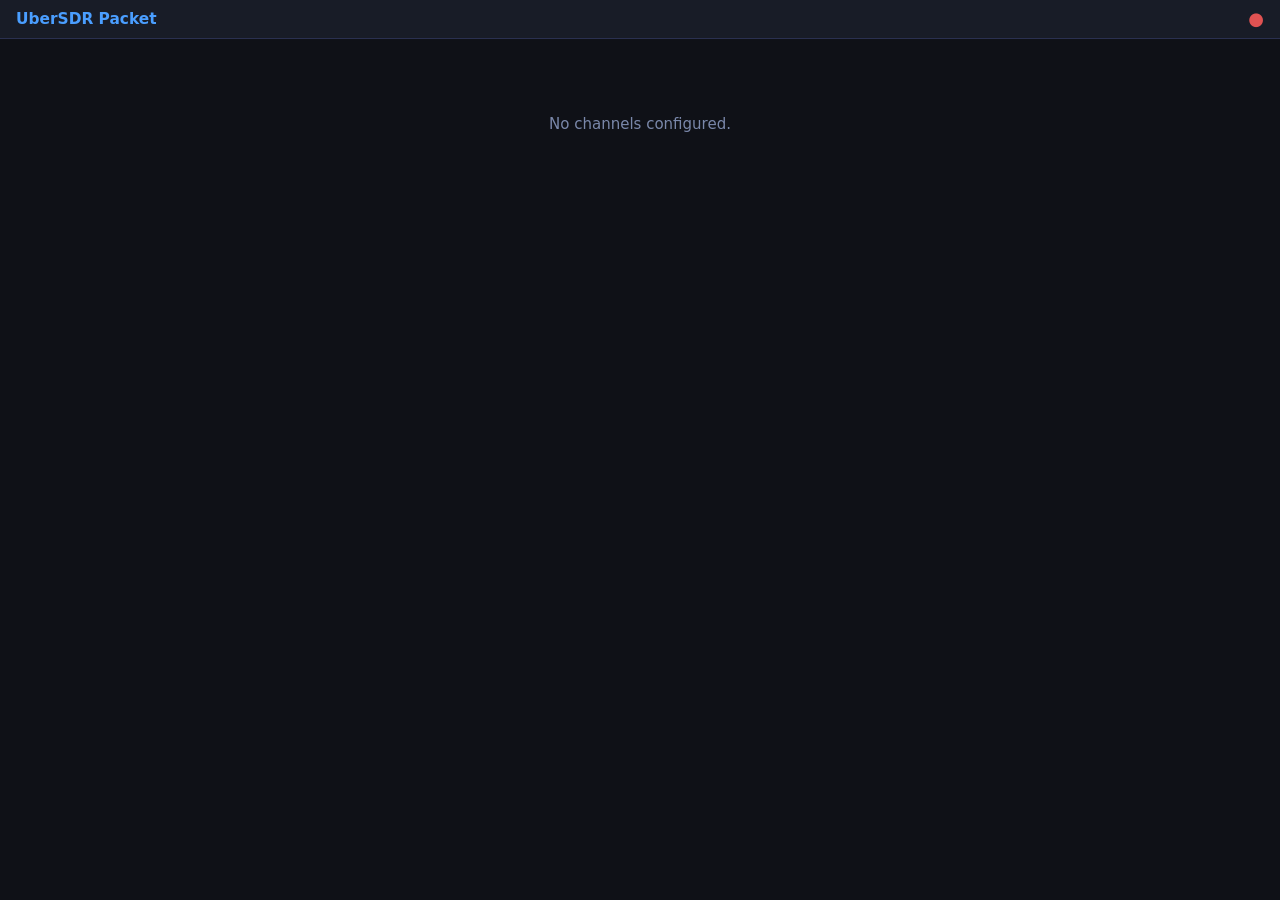
==== static/index.html @ 9ab99e44 "fix: show Login button in empty state when password is configured but not authenticated" ====
<!DOCTYPE html>
<html lang="en">
<head>
  <meta charset="UTF-8">
  <meta name="viewport" content="width=device-width, initial-scale=1.0">
  <title>UberSDR Packet</title>
  <link rel="stylesheet" href="style.css">
</head>
<body>
  <header>
    <div class="header-inner">
      <h1>UberSDR Packet</h1>
      <div class="header-actions">
        <span id="auth-bar"></span>
        <button id="btn-add-channel" class="btn btn-primary hidden">+ Add Channel</button>
        <span id="conn-status" class="conn-status conn-disconnected" title="SSE connection">●</span>
      </div>
    </div>
  </header>

  <!-- Add-channel panel -->
  <div id="add-channel-panel" class="add-panel hidden">
    <div class="add-panel-inner">
      <h2>Add Channel</h2>

      <!-- Frequency preset selector -->
      <div class="freq-preset-row">
        <label>Frequency preset
          <select id="add-freq-preset">
            <option value="">— Select a preset —</option>
            <optgroup label="UK Packet">
              <option value="7049450,usb">7.049.45 MHz USB (UK Packet)</option>
            </optgroup>
            <optgroup label="VHF/UHF Packet">
              <option value="144800000,usb">144.800 MHz USB (APRS EU)</option>
              <option value="144390000,usb">144.390 MHz USB (APRS NA)</option>
            </optgroup>
          </select>
        </label>
      </div>

      <div class="form-grid">
        <label>Frequency (Hz)
          <input type="number" id="add-freq" placeholder="7049450" min="1">
        </label>
        <label>Mode
          <select id="add-mode">
            <option value="usb">USB</option>
            <option value="lsb">LSB</option>
          </select>
        </label>
        <label>Name (optional)
          <input type="text" id="add-name" placeholder="20m Packet">
        </label>
        <label>Bandwidth Hz (0=default)
          <input type="number" id="add-bw" value="0" min="0">
        </label>
      </div>

      <h3>Modem Channels</h3>
      <div id="add-modem-channels" class="modem-channels-grid">
        <!-- rendered by JS -->
      </div>

      <div class="add-panel-actions">
        <button id="btn-add-cancel" class="btn btn-secondary">Cancel</button>
        <button id="btn-add-submit" class="btn btn-primary">Add</button>
      </div>
    </div>
  </div>

  <main id="channels-container">
    <div id="no-channels" class="empty-state">
      No channels configured.
    </div>
  </main>

  <!-- Login modal -->
  <div id="login-modal" class="modal hidden">
    <div class="modal-box">
      <h2>Login</h2>
      <label>Password
        <input type="password" id="login-password" autocomplete="current-password">
      </label>
      <div id="login-error" class="modal-error hidden">Incorrect password.</div>
      <div class="modal-actions">
        <button id="login-cancel" class="btn btn-secondary">Cancel</button>
        <button id="login-submit" class="btn btn-primary">Login</button>
      </div>
    </div>
  </div>

  <script src="ax25decode.js"></script>
  <script src="app.js"></script>
</body>
</html>
---- static/style.css ----
/* style.css — UberSDR Packet dark theme */

*, *::before, *::after { box-sizing: border-box; margin: 0; padding: 0; }

:root {
  --bg:        #0f1117;
  --bg2:       #181c27;
  --bg3:       #1e2333;
  --border:    #2a3050;
  --accent:    #4a9eff;
  --accent2:   #2d7dd2;
  --text:      #d0d8f0;
  --text-dim:  #7a88aa;
  --green:     #3ecf6e;
  --red:       #e05252;
  --yellow:    #e0b84a;
  --orange:    #e07a30;
  --radius:    6px;
  --font:      'Segoe UI', system-ui, sans-serif;
  --mono:      'Cascadia Code', 'Fira Code', 'Consolas', monospace;
}

html, body {
  background: var(--bg);
  color: var(--text);
  font-family: var(--font);
  font-size: 14px;
  min-height: 100vh;
}

/* ── Header ─────────────────────────────────────────────────────────────── */
header {
  background: var(--bg2);
  border-bottom: 1px solid var(--border);
  position: sticky;
  top: 0;
  z-index: 100;
}
.header-inner {
  max-width: 1400px;
  margin: 0 auto;
  padding: 10px 16px;
  display: flex;
  align-items: center;
  gap: 12px;
}
header h1 {
  font-size: 1.1rem;
  font-weight: 600;
  color: var(--accent);
  flex: 1;
}
.header-actions { display: flex; align-items: center; gap: 10px; }

/* ── Buttons ─────────────────────────────────────────────────────────────── */
.btn {
  padding: 6px 14px;
  border: none;
  border-radius: var(--radius);
  cursor: pointer;
  font-size: 13px;
  font-family: var(--font);
  transition: background 0.15s;
}
.btn-primary  { background: var(--accent);  color: #fff; }
.btn-primary:hover  { background: var(--accent2); }
.btn-secondary { background: var(--bg3); color: var(--text); border: 1px solid var(--border); }
.btn-secondary:hover { background: var(--border); }
.btn-danger   { background: var(--red); color: #fff; }
.btn-danger:hover { background: #c04040; }
.btn-sm { padding: 3px 9px; font-size: 12px; }

/* ── Connection status dot ───────────────────────────────────────────────── */
.conn-status { font-size: 18px; line-height: 1; }
.conn-connected    { color: var(--green); }
.conn-disconnected { color: var(--red); }

/* ── Add-channel panel ───────────────────────────────────────────────────── */
.add-panel {
  background: var(--bg2);
  border-bottom: 1px solid var(--border);
}
.add-panel.hidden { display: none; }
.add-panel-inner {
  max-width: 1400px;
  margin: 0 auto;
  padding: 16px;
}
.add-panel-inner h2 { font-size: 1rem; margin-bottom: 12px; color: var(--accent); }
.add-panel-inner h3 { font-size: 0.9rem; margin: 14px 0 8px; color: var(--text-dim); }

.freq-preset-row {
  margin-bottom: 14px;
}
.freq-preset-row label {
  display: flex;
  flex-direction: column;
  gap: 4px;
  font-size: 0.8rem;
  color: var(--text-dim);
  max-width: 420px;
}
.freq-preset-row select {
  background: var(--bg3);
  color: var(--text);
  border: 1px solid var(--border);
  border-radius: var(--radius);
  padding: 6px 8px;
  font-size: 0.85rem;
  width: 100%;
}
.freq-preset-row select:focus {
  outline: none;
  border-color: var(--accent);
}

.form-grid {
  display: grid;
  grid-template-columns: repeat(auto-fill, minmax(200px, 1fr));
  gap: 10px;
}
.form-grid label, label.form-label {
  display: flex;
  flex-direction: column;
  gap: 4px;
  font-size: 12px;
  color: var(--text-dim);
}
.form-grid input, .form-grid select,
input.form-input, select.form-select {
  background: var(--bg3);
  border: 1px solid var(--border);
  border-radius: var(--radius);
  color: var(--text);
  padding: 5px 8px;
  font-size: 13px;
  font-family: var(--font);
  outline: none;
}
.form-grid input:focus, .form-grid select:focus,
input.form-input:focus, select.form-select:focus {
  border-color: var(--accent);
}

.add-panel-actions {
  display: flex;
  gap: 8px;
  margin-top: 14px;
  justify-content: flex-end;
}

/* ── Modem channel config grid ───────────────────────────────────────────── */
.modem-channels-grid {
  display: grid;
  grid-template-columns: repeat(auto-fill, minmax(260px, 1fr));
  gap: 10px;
}
.modem-ch-card {
  background: var(--bg3);
  border: 1px solid var(--border);
  border-radius: var(--radius);
  padding: 10px 12px;
}
.modem-ch-header {
  display: flex;
  align-items: center;
  gap: 8px;
  margin-bottom: 8px;
  font-weight: 600;
  font-size: 13px;
}
.modem-ch-header input[type=checkbox] { accent-color: var(--accent); }
.modem-ch-params { display: flex; flex-direction: column; gap: 6px; }
.modem-ch-params.disabled { opacity: 0.4; pointer-events: none; }
.param-row {
  display: flex;
  align-items: center;
  gap: 6px;
  font-size: 12px;
  color: var(--text-dim);
}
.param-row label { flex: 1; }
.param-row select, .param-row input {
  background: var(--bg2);
  border: 1px solid var(--border);
  border-radius: 4px;
  color: var(--text);
  padding: 3px 6px;
  font-size: 12px;
  font-family: var(--font);
  width: 110px;
}

/* ── Main channel cards ──────────────────────────────────────────────────── */
main {
  max-width: 1400px;
  margin: 0 auto;
  padding: 16px;
  display: flex;
  flex-direction: column;
  gap: 16px;
}
.empty-state {
  text-align: center;
  color: var(--text-dim);
  padding: 60px 20px;
  font-size: 15px;
}

.channel-card {
  background: var(--bg2);
  border: 1px solid var(--border);
  border-radius: var(--radius);
  overflow: hidden;
}

.channel-header {
  display: flex;
  align-items: center;
  gap: 10px;
  padding: 10px 14px;
  background: var(--bg3);
  border-bottom: 1px solid var(--border);
  cursor: pointer;
  user-select: none;
}
.channel-header:hover { background: #232840; }
.channel-label {
  font-weight: 600;
  font-size: 14px;
  flex: 1;
}
.channel-freq {
  font-size: 12px;
  color: var(--text-dim);
  font-family: var(--mono);
}
.channel-status-badge {
  font-size: 11px;
  padding: 2px 7px;
  border-radius: 10px;
  background: var(--bg);
  color: var(--text-dim);
  border: 1px solid var(--border);
}
.channel-status-badge.running { color: var(--green); border-color: var(--green); }
.channel-status-badge.reconnecting { color: var(--yellow); border-color: var(--yellow); }

.dcd-indicators {
  display: flex;
  gap: 4px;
}
.dcd-led {
  width: 10px;
  height: 10px;
  border-radius: 50%;
  background: var(--bg);
  border: 1px solid var(--border);
  transition: background 0.1s;
}
.dcd-led.on { background: var(--green); border-color: var(--green); box-shadow: 0 0 4px var(--green); }

.channel-actions { display: flex; gap: 6px; }

/* ── Channel body ────────────────────────────────────────────────────────── */
.channel-body { display: flex; flex-direction: column; }
.channel-body.collapsed { display: none; }

.channel-tabs {
  display: flex;
  border-bottom: 1px solid var(--border);
  background: var(--bg3);
}
.tab-btn {
  padding: 7px 14px;
  background: none;
  border: none;
  border-bottom: 2px solid transparent;
  color: var(--text-dim);
  cursor: pointer;
  font-size: 12px;
  font-family: var(--font);
  transition: color 0.15s;
}
.tab-btn:hover { color: var(--text); }
.tab-btn.active { color: var(--accent); border-bottom-color: var(--accent); }

.tab-pane { display: none; }
.tab-pane.active { display: block; }

/* ── Frames tab ──────────────────────────────────────────────────────────── */
.frames-toolbar {
  display: flex;
  align-items: center;
  gap: 8px;
  padding: 8px 12px;
  border-bottom: 1px solid var(--border);
  flex-wrap: wrap;
}
.frames-toolbar select, .frames-toolbar input {
  background: var(--bg3);
  border: 1px solid var(--border);
  border-radius: var(--radius);
  color: var(--text);
  padding: 4px 8px;
  font-size: 12px;
  font-family: var(--font);
}
.frames-toolbar label { font-size: 12px; color: var(--text-dim); }
.frame-count { font-size: 12px; color: var(--text-dim); margin-left: auto; }

.frames-list {
  height: 380px;
  overflow-y: auto;
  font-family: var(--mono);
  font-size: 12px;
}

/* Rich frame row — badge | time | path | type-tag | payload */
.frame-row {
  display: flex;
  flex-wrap: wrap;
  align-items: baseline;
  gap: 5px;
  padding: 5px 12px;
  border-bottom: 1px solid #1a1f30;
  cursor: default;
  line-height: 1.5;
}
.frame-row:hover { background: var(--bg3); }

/* Channel badge (A/B/C/D) */
.frame-ch-badge {
  display: inline-block;
  font-size: 10px;
  font-weight: 700;
  padding: 1px 5px;
  border-radius: 3px;
  flex-shrink: 0;
  letter-spacing: 0.03em;
}
.frame-ch-badge-0 { background: #0d47a1; color: #90caf9; }
.frame-ch-badge-1 { background: #1b5e20; color: #a5d6a7; }
.frame-ch-badge-2 { background: #4a148c; color: #ce93d8; }
.frame-ch-badge-3 { background: #e65100; color: #ffcc80; }

/* Timestamp */
.frame-time { color: var(--text-dim); white-space: nowrap; flex-shrink: 0; }

/* FROM→TO via DIGI path */
.frame-path {
  color: var(--accent);
  font-weight: 600;
  white-space: nowrap;
  flex-shrink: 0;
}

/* Frame-type tag pill */
.frame-type-tag {
  display: inline-block;
  font-size: 10px;
  font-weight: 700;
  padding: 1px 5px;
  border-radius: 3px;
  flex-shrink: 0;
  letter-spacing: 0.04em;
  text-transform: uppercase;
}
.frame-type-tag-aprs   { background: #1a3a1a; color: #66bb6a; border: 1px solid #2e7d32; }
.frame-type-tag-ui     { background: #1a2a3a; color: #64b5f6; border: 1px solid #1565c0; }
.frame-type-tag-i      { background: #2a1a3a; color: #ba68c8; border: 1px solid #6a1b9a; }
.frame-type-tag-rr,
.frame-type-tag-rnr,
.frame-type-tag-rej,
.frame-type-tag-srej   { background: #2a2a1a; color: #fff176; border: 1px solid #f9a825; }
.frame-type-tag-sabm,
.frame-type-tag-sabme,
.frame-type-tag-ua,
.frame-type-tag-disc,
.frame-type-tag-dm     { background: #2a1a1a; color: #ef9a9a; border: 1px solid #c62828; }
.frame-type-tag-frmr,
.frame-type-tag-xid,
.frame-type-tag-test   { background: #1a2a2a; color: #80cbc4; border: 1px solid #00695c; }
.frame-type-tag-netrom,
.frame-type-tag-nodes  { background: #2a1a2a; color: #f48fb1; border: 1px solid #880e4f; }
.frame-type-tag-ip,
.frame-type-tag-arp    { background: #1a1a2a; color: #90caf9; border: 1px solid #0d47a1; }

/* Payload text */
.frame-payload {
  color: var(--text);
  word-break: break-all;
  flex: 1;
  min-width: 0;
}

/* Raw hex fallback */
.frame-raw { color: #888; font-size: 11px; word-break: break-all; flex: 1; }

/* Clickable links inside payload */
.frame-aprs-link,
.frame-url-link {
  color: var(--accent);
  text-decoration: underline;
  text-underline-offset: 2px;
}
.frame-aprs-link:hover,
.frame-url-link:hover { color: #7ec8ff; }

/* ── Monitor tab ─────────────────────────────────────────────────────────── */
.monitor-toolbar {
  display: flex;
  align-items: center;
  gap: 8px;
  padding: 6px 12px;
  border-bottom: 1px solid var(--border);
}
.monitor-list {
  height: 340px;
  overflow-y: auto;
  font-family: var(--mono);
  font-size: 12px;
  padding: 4px 0;
}
.monitor-line {
  display: flex;
  align-items: baseline;
  gap: 6px;
  padding: 3px 12px;
  border-bottom: 1px solid #1a1f30;
}
.monitor-line.tx { background: rgba(224,122,48,0.05); }
.monitor-line.rx { background: transparent; }
.monitor-time { color: var(--text-dim); white-space: nowrap; flex-shrink: 0; }
.monitor-ch-badge {
  display: inline-block;
  font-size: 10px;
  font-weight: 700;
  padding: 1px 4px;
  border-radius: 3px;
  flex-shrink: 0;
}
.monitor-ch-badge-0 { background: #0d47a1; color: #90caf9; }
.monitor-ch-badge-1 { background: #1b5e20; color: #a5d6a7; }
.monitor-ch-badge-2 { background: #4a148c; color: #ce93d8; }
.monitor-ch-badge-3 { background: #e65100; color: #ffcc80; }
.monitor-dir {
  font-size: 10px;
  font-weight: 700;
  flex-shrink: 0;
  width: 20px;
}
.monitor-line.tx .monitor-dir { color: var(--orange); }
.monitor-line.rx .monitor-dir { color: var(--green); }
.monitor-text {
  color: var(--text);
  word-break: break-all;
  flex: 1;
}
.monitor-line.tx .monitor-text { color: var(--orange); }

/* ── Log tab ─────────────────────────────────────────────────────────────── */
.log-toolbar {
  display: flex;
  align-items: center;
  gap: 8px;
  padding: 6px 12px;
  border-bottom: 1px solid var(--border);
}
.log-list {
  height: 340px;
  overflow-y: auto;
  font-family: var(--mono);
  font-size: 11px;
  padding: 4px 0;
  color: var(--text-dim);
}
.log-line {
  display: flex;
  align-items: baseline;
  gap: 8px;
  padding: 2px 12px;
}
.log-time { color: #555e7a; white-space: nowrap; flex-shrink: 0; }
.log-text { word-break: break-all; flex: 1; }

/* ── Config tab ──────────────────────────────────────────────────────────── */
.config-pane {
  padding: 14px;
}
.config-pane h4 { font-size: 13px; margin-bottom: 10px; color: var(--text-dim); }
.config-modem-grid {
  display: grid;
  grid-template-columns: repeat(auto-fill, minmax(260px, 1fr));
  gap: 10px;
  margin-bottom: 14px;
}
.config-actions { display: flex; gap: 8px; justify-content: flex-end; }

/* ── Scrollbars ──────────────────────────────────────────────────────────── */
::-webkit-scrollbar { width: 6px; height: 6px; }
::-webkit-scrollbar-track { background: var(--bg); }
::-webkit-scrollbar-thumb { background: var(--border); border-radius: 3px; }
::-webkit-scrollbar-thumb:hover { background: #3a4060; }

/* ── Login modal ─────────────────────────────────────────────────────────── */
.modal {
  position: fixed;
  inset: 0;
  background: rgba(0,0,0,0.6);
  display: flex;
  align-items: center;
  justify-content: center;
  z-index: 200;
}
.modal.hidden { display: none !important; }
.modal-box {
  background: var(--bg2);
  border: 1px solid var(--border);
  border-radius: var(--radius);
  padding: 24px;
  min-width: 280px;
  display: flex;
  flex-direction: column;
  gap: 12px;
}
.modal-box h2 { font-size: 1rem; color: var(--accent); }
.modal-box label {
  display: flex;
  flex-direction: column;
  gap: 4px;
  font-size: 12px;
  color: var(--text-dim);
}
.modal-box input {
  background: var(--bg3);
  border: 1px solid var(--border);
  border-radius: var(--radius);
  color: var(--text);
  padding: 6px 10px;
  font-size: 13px;
  font-family: var(--font);
  outline: none;
}
.modal-box input:focus { border-color: var(--accent); }
.modal-error { color: var(--red); font-size: 12px; }
.modal-actions { display: flex; gap: 8px; justify-content: flex-end; }

/* ── Auth bar ────────────────────────────────────────────────────────────── */
.auth-authed { font-size: 12px; color: var(--text-dim); }

/* ── Utility ─────────────────────────────────────────────────────────────── */
.hidden { display: none !important; }
.text-dim { color: var(--text-dim); }
.text-green { color: var(--green); }
.text-red { color: var(--red); }

/* ── Waterfall ───────────────────────────────────────────────────────────── */
.wf-section {
  background: var(--bg2);
  border-top: 1px solid var(--border);
  padding: 6px 12px 8px;
}
.wf-btn-row {
  display: flex;
  align-items: center;
  gap: 8px;
  margin-bottom: 6px;
}
.wf-wrap {
  /* empty until Preview is clicked */
}
.wf-body {
  display: flex;
  flex-direction: column;
  gap: 0;
  border: 1px solid var(--border);
  border-radius: var(--radius);
  overflow: hidden;
  background: #000;
}
.wf-hdr-canvas {
  display: block;
  width: 100%;
  background: #1a1a1a;
  cursor: crosshair;
}
.wf-stack {
  position: relative;
  width: 100%;
  height: 120px;
}
.wf-canvas,
.wf-ovl-canvas {
  position: absolute;
  top: 0; left: 0;
  width: 100%;
  height: 100%;
  display: block;
}
.wf-canvas  { z-index: 1; }
.wf-ovl-canvas { z-index: 2; cursor: crosshair; }
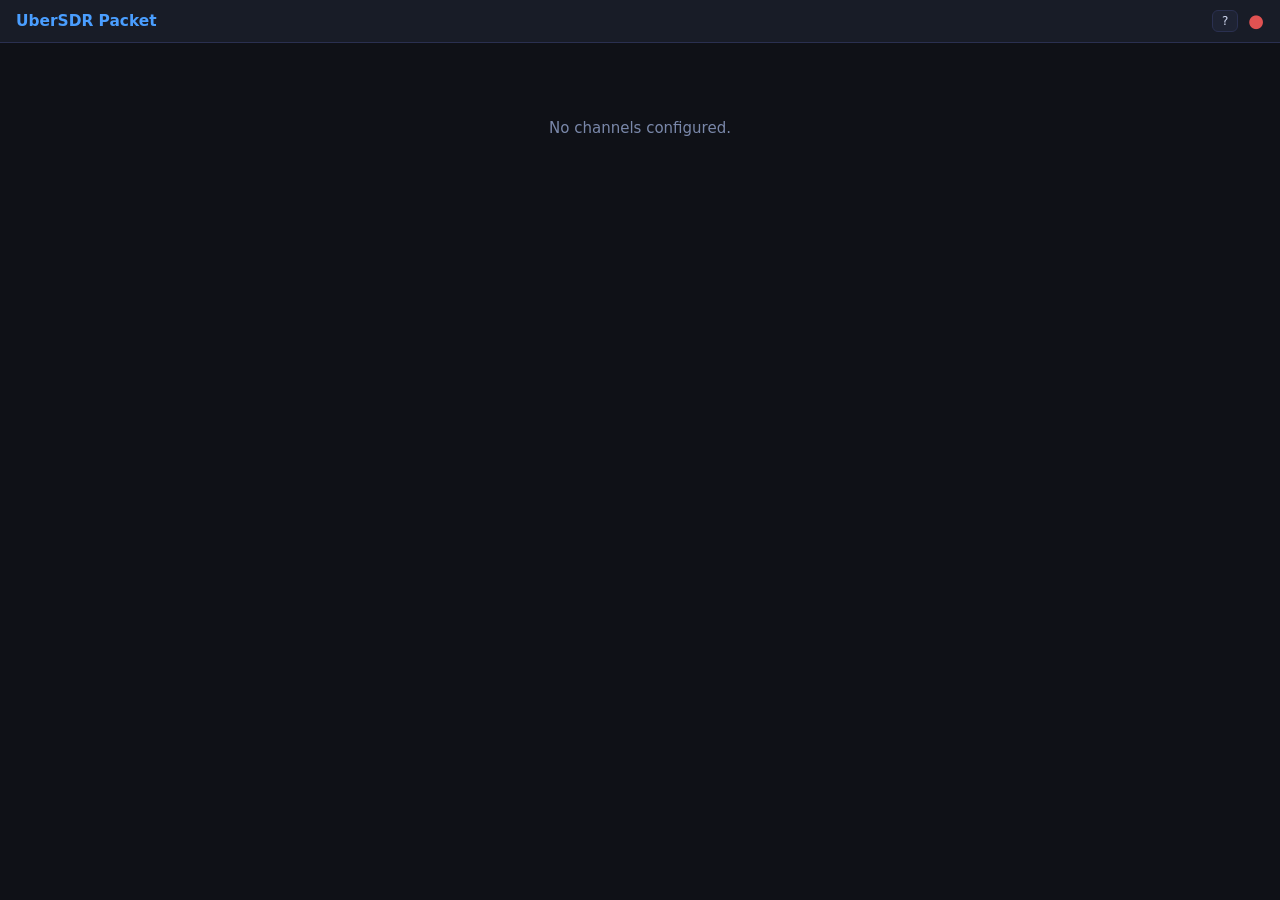
==== commit bf7db629: "Release madpsy/ubersdr-packet:latest" ====
--- a/static/index.html
+++ b/static/index.html
@@ -5,13 +5,17 @@
   <meta name="viewport" content="width=device-width, initial-scale=1.0">
   <title>UberSDR Packet</title>
   <link rel="stylesheet" href="style.css">
+  <script>window.BASE_PATH = "{{.BasePath}}";</script>
 </head>
 <body>
   <header>
     <div class="header-inner">
       <h1>UberSDR Packet</h1>
       <div class="header-actions">
-        <span id="auth-bar"></span>
+        <button id="btn-api-docs" class="btn btn-secondary btn-sm" onclick="showApiDocs()" title="API Documentation">?</button>
+        <button id="login-btn" class="btn btn-secondary btn-sm hidden" onclick="showLoginModal()">Login</button>
+        <span id="auth-authed" class="auth-authed hidden">Authenticated</span>
+        <button id="logout-btn" class="btn btn-secondary btn-sm hidden" onclick="doLogout()">Logout</button>
         <button id="btn-add-channel" class="btn btn-primary hidden">+ Add Channel</button>
         <span id="conn-status" class="conn-status conn-disconnected" title="SSE connection">●</span>
       </div>
@@ -28,12 +32,8 @@
         <label>Frequency preset
           <select id="add-freq-preset">
             <option value="">— Select a preset —</option>
-            <optgroup label="UK Packet">
+            <optgroup label="HF Packet">
               <option value="7049450,usb">7.049.45 MHz USB (UK Packet)</option>
-            </optgroup>
-            <optgroup label="VHF/UHF Packet">
-              <option value="144800000,usb">144.800 MHz USB (APRS EU)</option>
-              <option value="144390000,usb">144.390 MHz USB (APRS NA)</option>
             </optgroup>
           </select>
         </label>
@@ -55,6 +55,12 @@
         <label>Bandwidth Hz (0=default)
           <input type="number" id="add-bw" value="0" min="0">
         </label>
+        <label id="add-mqtt-prefix-row" class="hidden">📡 MQTT Topic
+          <div class="mqtt-topic-field">
+            <span id="add-mqtt-prefix-badge" class="mqtt-topic-prefix-badge">packet/</span>
+            <input type="text" id="add-mqtt-suffix" placeholder="channel-name">
+          </div>
+        </label>
       </div>
 
       <h3>Modem Channels</h3>
@@ -75,6 +81,19 @@
     </div>
   </main>
 
+  <!-- API Docs modal -->
+  <div id="api-docs-modal" class="modal hidden">
+    <div class="modal-box apidocs-box">
+      <div class="apidocs-header">
+        <h2>API Reference</h2>
+        <button class="btn btn-secondary btn-sm" onclick="hideApiDocs()">✕ Close</button>
+      </div>
+      <div id="apidocs-body" class="apidocs-body">
+        <!-- populated by showApiDocs() in app.js -->
+      </div>
+    </div>
+  </div>
+
   <!-- Login modal -->
   <div id="login-modal" class="modal hidden">
     <div class="modal-box">
@@ -91,6 +110,7 @@
   </div>
 
   <script src="ax25decode.js"></script>
+  <script src="snr-history.js"></script>
   <script src="app.js"></script>
 </body>
 </html>
--- a/static/style.css
+++ b/static/style.css
@@ -245,6 +245,131 @@
 }
 .channel-status-badge.running { color: var(--green); border-color: var(--green); }
 .channel-status-badge.reconnecting { color: var(--yellow); border-color: var(--yellow); }
+.channel-mqtt-badge {
+  font-size: 11px;
+  padding: 2px 7px;
+  border-radius: 10px;
+  border: 1px solid var(--accent);
+  color: var(--accent);
+  background: rgba(100, 180, 255, 0.08);
+  white-space: nowrap;
+  font-family: monospace;
+}
+
+/* ── Config pane locked state (not authenticated) ───────────────────────── */
+/* Driven by body classes set in renderAuthBar() — no per-card class needed. */
+body.pw-configured:not(.is-authed) .config-pane input,
+body.pw-configured:not(.is-authed) .config-pane select,
+body.pw-configured:not(.is-authed) .config-pane button,
+body.pw-configured:not(.is-authed) .config-pane textarea {
+  opacity: 0.45;
+  cursor: not-allowed;
+  pointer-events: none;
+}
+
+/* ── Remove button locked state (not authenticated) ─────────────────────── */
+body.pw-configured:not(.is-authed) .channel-actions .btn-danger {
+  opacity: 0.45;
+  cursor: not-allowed;
+  pointer-events: none;
+}
+
+/* ── Channel settings row (name + bandwidth in config pane) ─────────────── */
+.ch-settings-row {
+  display: flex;
+  gap: 12px;
+  margin-bottom: 12px;
+  flex-wrap: wrap;
+}
+.ch-setting-label {
+  display: flex;
+  flex-direction: column;
+  gap: 4px;
+  font-size: 12px;
+  color: var(--text-dim);
+  flex: 1;
+  min-width: 140px;
+}
+.ch-setting-input {
+  background: var(--bg3);
+  border: 1px solid var(--border);
+  border-radius: 4px;
+  color: var(--text);
+  font-size: 13px;
+  padding: 4px 8px;
+  width: 100%;
+  box-sizing: border-box;
+}
+.ch-setting-input:focus {
+  outline: none;
+  border-color: var(--accent);
+}
+.ch-setting-input-narrow {
+  max-width: 140px;
+}
+
+/* ── MQTT prefix row — hidden unless broker is configured ────────────────── */
+/* body.mqtt-enabled is set by loadConfig() so all rows update without        */
+/* re-rendering cards.                                                         */
+.mqtt-prefix-row {
+  display: none;
+  margin: 8px 0 4px;
+}
+body.mqtt-enabled .mqtt-prefix-row {
+  display: block;
+}
+.mqtt-prefix-row label {
+  display: flex;
+  flex-direction: column;
+  gap: 4px;
+  font-size: 12px;
+  color: var(--text-muted);
+}
+.mqtt-prefix-input {
+  background: var(--bg-input);
+  border: 1px solid var(--border);
+  border-radius: 4px;
+  color: var(--text);
+  font-size: 13px;
+  padding: 4px 8px;
+  width: 100%;
+  box-sizing: border-box;
+}
+.mqtt-prefix-input:focus {
+  outline: none;
+  border-color: var(--accent);
+}
+/* Split topic field: [prefix/] [suffix-input] */
+.mqtt-topic-field {
+  display: flex;
+  align-items: center;
+  background: var(--bg-input);
+  border: 1px solid var(--border);
+  border-radius: 4px;
+  overflow: hidden;
+}
+.mqtt-topic-prefix-badge {
+  padding: 4px 6px;
+  background: var(--bg3);
+  color: var(--accent);
+  font-size: 12px;
+  font-family: monospace;
+  white-space: nowrap;
+  border-right: 1px solid var(--border);
+  user-select: none;
+}
+.mqtt-topic-field .mqtt-prefix-input {
+  border: none;
+  border-radius: 0;
+  background: transparent;
+  flex: 1;
+  min-width: 0;
+}
+.mqtt-topic-field .mqtt-prefix-input:focus {
+  outline: none;
+  border-color: transparent;
+  box-shadow: none;
+}
 
 .dcd-indicators {
   display: flex;
@@ -254,11 +379,22 @@
   width: 10px;
   height: 10px;
   border-radius: 50%;
-  background: var(--bg);
-  border: 1px solid var(--border);
-  transition: background 0.1s;
-}
-.dcd-led.on { background: var(--green); border-color: var(--green); box-shadow: 0 0 4px var(--green); }
+  background: #1a1a1a;
+  border: 2px solid #444;
+  transition: background 0.1s, border-color 0.1s, box-shadow 0.1s;
+}
+/* Per-channel border colour when enabled (idle) */
+.dcd-led-0 { border-color: rgba(41,  182, 246, 0.5); }
+.dcd-led-1 { border-color: rgba(102, 187, 106, 0.5); }
+.dcd-led-2 { border-color: rgba(206, 147, 216, 0.5); }
+.dcd-led-3 { border-color: rgba(255, 167,  38, 0.5); }
+/* Grey ring when channel is disabled — overrides channel colour */
+.dcd-led.disabled { border-color: rgba(120, 120, 120, 0.35); opacity: 0.45; }
+/* Per-channel fill + glow when DCD active */
+.dcd-led-0.on { background: #29B6F6; border-color: #29B6F6; box-shadow: 0 0 5px #29B6F6; }
+.dcd-led-1.on { background: #66BB6A; border-color: #66BB6A; box-shadow: 0 0 5px #66BB6A; }
+.dcd-led-2.on { background: #CE93D8; border-color: #CE93D8; box-shadow: 0 0 5px #CE93D8; }
+.dcd-led-3.on { background: #FFA726; border-color: #FFA726; box-shadow: 0 0 5px #FFA726; }
 
 .channel-actions { display: flex; gap: 6px; }
 
@@ -309,8 +445,82 @@
 .frames-toolbar label { font-size: 12px; color: var(--text-dim); }
 .frame-count { font-size: 12px; color: var(--text-dim); margin-left: auto; }
 
+/* ── Search bar (below toolbar) ──────────────────────────────────────────── */
+.frames-search-bar {
+  display: flex;
+  align-items: center;
+  gap: 6px;
+  padding: 6px 12px;
+  border-bottom: 1px solid var(--border);
+  background: var(--bg2);
+  flex-wrap: wrap;
+}
+.search-bar-select {
+  background: var(--bg3);
+  border: 1px solid var(--border);
+  border-radius: var(--radius);
+  color: var(--text);
+  padding: 4px 8px;
+  font-size: 12px;
+  font-family: var(--font);
+  min-width: 90px;
+}
+.search-icon {
+  font-size: 13px;
+  opacity: 0.6;
+  flex-shrink: 0;
+}
+.search-input {
+  flex: 1;
+  min-width: 120px;
+  background: var(--bg3);
+  border: 1px solid var(--border);
+  border-radius: var(--radius);
+  color: var(--text);
+  padding: 4px 8px;
+  font-size: 12px;
+  font-family: var(--font);
+}
+.search-input:focus { outline: none; border-color: var(--accent); }
+.btn-search-clear {
+  background: none;
+  border: 1px solid var(--border);
+  border-radius: var(--radius);
+  color: var(--text-dim);
+  padding: 3px 7px;
+  font-size: 12px;
+  cursor: pointer;
+  flex-shrink: 0;
+}
+.btn-search-clear:hover { color: var(--text); border-color: var(--text-dim); }
+
+.frames-stats-bar {
+  display: flex;
+  align-items: center;
+  gap: 6px;
+  padding: 4px 8px;
+  background: var(--bg2);
+  border-bottom: 1px solid var(--border);
+  font-size: 12px;
+  color: var(--text-dim);
+  flex-wrap: wrap;
+}
+.frames-stat { color: var(--text-dim); }
+.frames-stat-sep { color: var(--border); margin: 0 2px; }
+.frames-stat-label { color: var(--text-dim); }
+.frames-stat-callsign {
+  color: var(--text);
+  font-weight: 600;
+  font-family: monospace;
+}
+.frames-stat-ago {
+  color: var(--text-dim);
+  font-style: italic;
+}
+
 .frames-list {
-  height: 380px;
+  min-height: 120px;
+  max-height: calc(100vh - 320px);
   overflow-y: auto;
   font-family: var(--mono);
   font-size: 12px;
@@ -329,7 +539,7 @@
 }
 .frame-row:hover { background: var(--bg3); }
 
-/* Channel badge (A/B/C/D) */
+/* Channel badge (A/B/C/D) — bright palette matching waterfall/extension */
 .frame-ch-badge {
   display: inline-block;
   font-size: 10px;
@@ -338,11 +548,19 @@
   border-radius: 3px;
   flex-shrink: 0;
   letter-spacing: 0.03em;
-}
-.frame-ch-badge-0 { background: #0d47a1; color: #90caf9; }
-.frame-ch-badge-1 { background: #1b5e20; color: #a5d6a7; }
-.frame-ch-badge-2 { background: #4a148c; color: #ce93d8; }
-.frame-ch-badge-3 { background: #e65100; color: #ffcc80; }
+  color: #000;
+}
+.frame-ch-badge-0 { background: #29B6F6; }  /* Ch A — sky blue */
+.frame-ch-badge-1 { background: #66BB6A; }  /* Ch B — bright green */
+.frame-ch-badge-2 { background: #CE93D8; }  /* Ch C — light purple */
+.frame-ch-badge-3 { background: #FFA726; }  /* Ch D — amber */
+
+/* Left-border colour per channel on frame rows */
+.frame-row { border-left: 3px solid transparent; }
+.frame-ch-0 { border-left-color: #29B6F6; }
+.frame-ch-1 { border-left-color: #66BB6A; }
+.frame-ch-2 { border-left-color: #CE93D8; }
+.frame-ch-3 { border-left-color: #FFA726; }
 
 /* Timestamp */
 .frame-time { color: var(--text-dim); white-space: nowrap; flex-shrink: 0; }
@@ -366,25 +584,26 @@
   letter-spacing: 0.04em;
   text-transform: uppercase;
 }
-.frame-type-tag-aprs   { background: #1a3a1a; color: #66bb6a; border: 1px solid #2e7d32; }
-.frame-type-tag-ui     { background: #1a2a3a; color: #64b5f6; border: 1px solid #1565c0; }
-.frame-type-tag-i      { background: #2a1a3a; color: #ba68c8; border: 1px solid #6a1b9a; }
+/* Frame-type tag colours — exact match to the ubersdr extension styles.css */
+.frame-type-tag-aprs   { background: #1B5E20; color: #a5d6a7; }
+.frame-type-tag-ui     { background: #0D47A1; color: #90caf9; }
+.frame-type-tag-i      { background: #E65100; color: #ffe082; }
 .frame-type-tag-rr,
 .frame-type-tag-rnr,
 .frame-type-tag-rej,
-.frame-type-tag-srej   { background: #2a2a1a; color: #fff176; border: 1px solid #f9a825; }
+.frame-type-tag-srej   { background: #263238; color: #90a4ae; }
 .frame-type-tag-sabm,
-.frame-type-tag-sabme,
-.frame-type-tag-ua,
+.frame-type-tag-sabme  { background: #006064; color: #80deea; }
+.frame-type-tag-ua     { background: #004D40; color: #b2dfdb; }
 .frame-type-tag-disc,
-.frame-type-tag-dm     { background: #2a1a1a; color: #ef9a9a; border: 1px solid #c62828; }
-.frame-type-tag-frmr,
-.frame-type-tag-xid,
-.frame-type-tag-test   { background: #1a2a2a; color: #80cbc4; border: 1px solid #00695c; }
-.frame-type-tag-netrom,
-.frame-type-tag-nodes  { background: #2a1a2a; color: #f48fb1; border: 1px solid #880e4f; }
-.frame-type-tag-ip,
-.frame-type-tag-arp    { background: #1a1a2a; color: #90caf9; border: 1px solid #0d47a1; }
+.frame-type-tag-dm     { background: #BF360C; color: #ffab91; }
+.frame-type-tag-frmr   { background: #B71C1C; color: #ef9a9a; }
+.frame-type-tag-xid    { background: #4A148C; color: #ce93d8; }
+.frame-type-tag-test   { background: #263238; color: #90a4ae; }
+.frame-type-tag-netrom { background: #E65100; color: #ffcc80; }
+.frame-type-tag-nodes  { background: #F57F17; color: #fff9c4; }
+.frame-type-tag-ip     { background: #01579B; color: #81d4fa; }
+.frame-type-tag-arp    { background: #006064; color: #b3e5fc; }
 
 /* Payload text */
 .frame-payload {
@@ -416,7 +635,8 @@
   border-bottom: 1px solid var(--border);
 }
 .monitor-list {
-  height: 340px;
+  min-height: 120px;
+  max-height: calc(100vh - 320px);
   overflow-y: auto;
   font-family: var(--mono);
   font-size: 12px;
@@ -440,10 +660,11 @@
   border-radius: 3px;
   flex-shrink: 0;
 }
-.monitor-ch-badge-0 { background: #0d47a1; color: #90caf9; }
-.monitor-ch-badge-1 { background: #1b5e20; color: #a5d6a7; }
-.monitor-ch-badge-2 { background: #4a148c; color: #ce93d8; }
-.monitor-ch-badge-3 { background: #e65100; color: #ffcc80; }
+/* Monitor channel badges — same bright palette */
+.monitor-ch-badge-0 { background: #29B6F6; color: #000; }
+.monitor-ch-badge-1 { background: #66BB6A; color: #000; }
+.monitor-ch-badge-2 { background: #CE93D8; color: #000; }
+.monitor-ch-badge-3 { background: #FFA726; color: #000; }
 .monitor-dir {
   font-size: 10px;
   font-weight: 700;
@@ -468,7 +689,8 @@
   border-bottom: 1px solid var(--border);
 }
 .log-list {
-  height: 340px;
+  min-height: 120px;
+  max-height: calc(100vh - 320px);
   overflow-y: auto;
   font-family: var(--mono);
   font-size: 11px;
@@ -566,6 +788,36 @@
   align-items: center;
   gap: 8px;
   margin-bottom: 6px;
+}
+
+/* Collapsed-state last-frame summary — right-aligned, shows a full frame row */
+.wf-collapsed-info {
+  margin-left: auto;
+  min-width: 0;
+  flex: 1;
+  overflow: hidden;
+  /* Hidden when body is expanded */
+  display: none;
+}
+/* Show only when body is collapsed */
+.channel-card.body-collapsed .wf-collapsed-info {
+  display: block;
+}
+/* The embedded frame-row should be flush — no extra border/margin */
+.wf-collapsed-info .frame-row {
+  border-bottom: none;
+  border-left: none;
+  padding: 0 4px;
+  background: transparent !important;
+  white-space: nowrap;
+  overflow: hidden;
+  text-overflow: ellipsis;
+  flex-wrap: nowrap;
+}
+.wf-collapsed-info .frame-payload {
+  overflow: hidden;
+  text-overflow: ellipsis;
+  white-space: nowrap;
 }
 .wf-wrap {
   /* empty until Preview is clicked */
@@ -600,3 +852,367 @@
 }
 .wf-canvas  { z-index: 1; }
 .wf-ovl-canvas { z-index: 2; cursor: crosshair; }
+
+/* ── SNR badge on decoded frames ─────────────────────────────────────────── */
+.frame-snr-badge {
+  display: inline-block;
+  padding: 1px 5px;
+  border-radius: 3px;
+  font-size: 0.72em;
+  font-family: var(--mono);
+  font-weight: 600;
+  letter-spacing: 0.02em;
+  margin-left: 4px;
+  vertical-align: middle;
+  white-space: nowrap;
+}
+.snr-good {
+  background: rgba(62, 207, 110, 0.18);
+  color: var(--green);
+  border: 1px solid rgba(62, 207, 110, 0.35);
+}
+.snr-ok {
+  background: rgba(224, 184, 74, 0.18);
+  color: var(--yellow);
+  border: 1px solid rgba(224, 184, 74, 0.35);
+}
+.snr-poor {
+  background: rgba(224, 82, 82, 0.18);
+  color: var(--red);
+  border: 1px solid rgba(224, 82, 82, 0.35);
+}
+
+/* ── SNR History modal ───────────────────────────────────────────────────── */
+.snrh-overlay {
+  position: fixed;
+  inset: 0;
+  background: rgba(0, 0, 0, 0.65);
+  z-index: 500;
+  display: flex;
+  align-items: center;
+  justify-content: center;
+  padding: 16px;
+}
+.snrh-overlay.hidden { display: none; }
+
+.snrh-modal {
+  background: var(--bg2);
+  border: 1px solid var(--border);
+  border-radius: var(--radius);
+  width: min(900px, 100%);
+  max-height: 90vh;
+  display: flex;
+  flex-direction: column;
+  gap: 10px;
+  padding: 16px;
+  position: relative;
+  box-shadow: 0 8px 40px rgba(0,0,0,0.6);
+}
+
+.snrh-header {
+  display: flex;
+  align-items: center;
+  gap: 10px;
+}
+.snrh-title {
+  font-size: 1rem;
+  font-weight: 600;
+  color: var(--accent);
+  flex: 1;
+}
+.snrh-close {
+  margin-left: auto;
+}
+
+.snrh-controls {
+  display: flex;
+  align-items: center;
+  gap: 8px;
+  flex-wrap: wrap;
+}
+.snrh-label {
+  color: var(--text-dim);
+  font-size: 0.85em;
+  white-space: nowrap;
+}
+.snrh-select {
+  background: var(--bg3);
+  color: var(--text);
+  border: 1px solid var(--border);
+  border-radius: var(--radius);
+  padding: 4px 8px;
+  font-size: 0.85em;
+  min-width: 160px;
+}
+.snrh-select:focus { outline: 1px solid var(--accent); }
+
+.snrh-meta {
+  display: flex;
+  align-items: center;
+  gap: 12px;
+  font-size: 0.8em;
+  color: var(--text-dim);
+  min-height: 1.2em;
+}
+.snrh-status { color: var(--yellow); }
+.snrh-count  { color: var(--text-dim); }
+
+.snrh-canvas-wrap {
+  flex: 1;
+  min-height: 260px;
+  max-height: 420px;
+  position: relative;
+  background: var(--bg);
+  border: 1px solid var(--border);
+  border-radius: var(--radius);
+  overflow: hidden;
+}
+.snrh-canvas {
+  display: block;
+  width: 100%;
+  height: 100%;
+}
+
+.snrh-legend {
+  display: flex;
+  gap: 16px;
+  font-size: 0.78em;
+  color: var(--text-dim);
+}
+.snrh-leg { display: flex; align-items: center; gap: 4px; }
+.snrh-leg-good { color: var(--green); }
+.snrh-leg-ok   { color: var(--yellow); }
+.snrh-leg-poor { color: var(--red); }
+
+.snrh-tooltip {
+  position: absolute;
+  background: var(--bg3);
+  border: 1px solid var(--border);
+  border-radius: var(--radius);
+  padding: 6px 10px;
+  font-size: 0.8em;
+  color: var(--text);
+  pointer-events: none;
+  white-space: nowrap;
+  z-index: 10;
+  line-height: 1.5;
+}
+.snrh-tooltip.hidden { display: none; }
+
+/* SNR History button on channel card header */
+.btn-snr-history {
+  font-size: 0.78em;
+  padding: 3px 8px;
+}
+
+/* ── API Docs modal (.apidocs-*) ─────────────────────────────────────────── */
+.apidocs-box {
+  max-width: 780px;
+  width: 95vw;
+  max-height: 85vh;
+  display: flex;
+  flex-direction: column;
+  padding: 0;
+  overflow: hidden;
+}
+
+.apidocs-header {
+  display: flex;
+  align-items: center;
+  justify-content: space-between;
+  padding: 16px 20px 12px;
+  border-bottom: 1px solid var(--border);
+  flex-shrink: 0;
+}
+.apidocs-header h2 { margin: 0; font-size: 1.1rem; }
+
+.apidocs-body {
+  overflow-y: auto;
+  padding: 16px 20px 20px;
+  flex: 1;
+}
+
+.apidocs-section {
+  font-size: 0.78rem;
+  font-weight: 700;
+  text-transform: uppercase;
+  letter-spacing: 0.08em;
+  color: var(--accent);
+  margin: 20px 0 8px;
+  padding-bottom: 4px;
+  border-bottom: 1px solid var(--border);
+}
+.apidocs-section:first-child { margin-top: 0; }
+
+.apidocs-endpoint {
+  margin-bottom: 16px;
+}
+
+.apidocs-sig {
+  display: flex;
+  align-items: center;
+  gap: 8px;
+  margin-bottom: 4px;
+}
+
+.apidocs-method {
+  font-size: 0.7rem;
+  font-weight: 700;
+  padding: 2px 6px;
+  border-radius: 3px;
+  text-transform: uppercase;
+  letter-spacing: 0.05em;
+  flex-shrink: 0;
+}
+.apidocs-method-get    { background: #1a3a5c; color: #4a9eff; }
+.apidocs-method-post   { background: #1a3d2a; color: #3ecf6e; }
+.apidocs-method-patch  { background: #3a2e10; color: #e0b84a; }
+.apidocs-method-delete { background: #3a1a1a; color: #e05252; }
+
+.apidocs-path {
+  font-family: var(--mono);
+  font-size: 0.85rem;
+  color: var(--text);
+}
+
+.apidocs-desc {
+  font-size: 0.82rem;
+  color: var(--text-dim);
+  margin: 2px 0 6px;
+  line-height: 1.5;
+}
+
+.apidocs-note {
+  font-size: 0.78rem;
+  color: var(--text-dim);
+  margin: 0 0 6px;
+  line-height: 1.5;
+}
+.apidocs-note code {
+  font-family: var(--mono);
+  font-size: 0.85em;
+  color: var(--text);
+  background: var(--bg3);
+  padding: 1px 4px;
+  border-radius: 3px;
+}
+
+.apidocs-pre {
+  background: var(--bg);
+  border: 1px solid var(--border);
+  border-radius: var(--radius);
+  padding: 10px 12px;
+  font-family: var(--mono);
+  font-size: 0.78rem;
+  color: var(--text);
+  overflow-x: auto;
+  white-space: pre;
+  margin: 0;
+  line-height: 1.6;
+}
+
+.apidocs-curl-line:empty::before { content: '\00a0'; }
+
+/* ── SNR Dashboard page (.snrd-*) ───────────────────────────────────────── */
+#snrd-main {
+  max-width: 1400px;
+  margin: 0 auto;
+  padding: 20px 16px;
+}
+
+.snrd-back {
+  color: var(--accent);
+  text-decoration: none;
+}
+.snrd-back:hover { text-decoration: underline; }
+
+.snrd-status {
+  font-size: 0.82em;
+  color: var(--text-dim);
+}
+
+.snrd-empty {
+  text-align: center;
+  padding: 60px 20px;
+  color: var(--text-dim);
+  font-size: 0.95em;
+}
+
+.snrd-grid {
+  display: grid;
+  grid-template-columns: repeat(auto-fill, minmax(320px, 1fr));
+  gap: 16px;
+}
+
+.snrd-card {
+  background: var(--bg2);
+  border: 1px solid var(--border);
+  border-radius: var(--radius);
+  overflow: hidden;
+  display: flex;
+  flex-direction: column;
+}
+
+.snrd-card-hdr {
+  display: flex;
+  align-items: baseline;
+  justify-content: space-between;
+  padding: 10px 12px 6px;
+  gap: 8px;
+  border-bottom: 1px solid var(--border);
+}
+
+.snrd-callsign {
+  font-weight: 600;
+  font-size: 1rem;
+  color: var(--text);
+  font-family: var(--mono);
+}
+
+.snrd-card-meta {
+  font-size: 0.75em;
+  color: var(--text-dim);
+  white-space: nowrap;
+  overflow: hidden;
+  text-overflow: ellipsis;
+}
+
+.snrd-canvas-wrap {
+  position: relative;
+  flex: 1;
+  min-height: 160px;
+  background: var(--bg);
+}
+
+.snrd-canvas {
+  display: block;
+  width: 100%;
+  height: 100%;
+}
+
+.snrd-loading {
+  position: absolute;
+  inset: 0;
+  display: flex;
+  align-items: center;
+  justify-content: center;
+  font-size: 0.8em;
+  color: var(--text-dim);
+  background: var(--bg);
+}
+.snrd-loading.hidden { display: none; }
+
+.snrd-tooltip {
+  position: absolute;
+  background: var(--bg3);
+  border: 1px solid var(--border);
+  border-radius: var(--radius);
+  padding: 5px 9px;
+  font-size: 0.78em;
+  color: var(--text);
+  pointer-events: none;
+  white-space: nowrap;
+  z-index: 10;
+  line-height: 1.5;
+}
+.snrd-tooltip.hidden { display: none; }
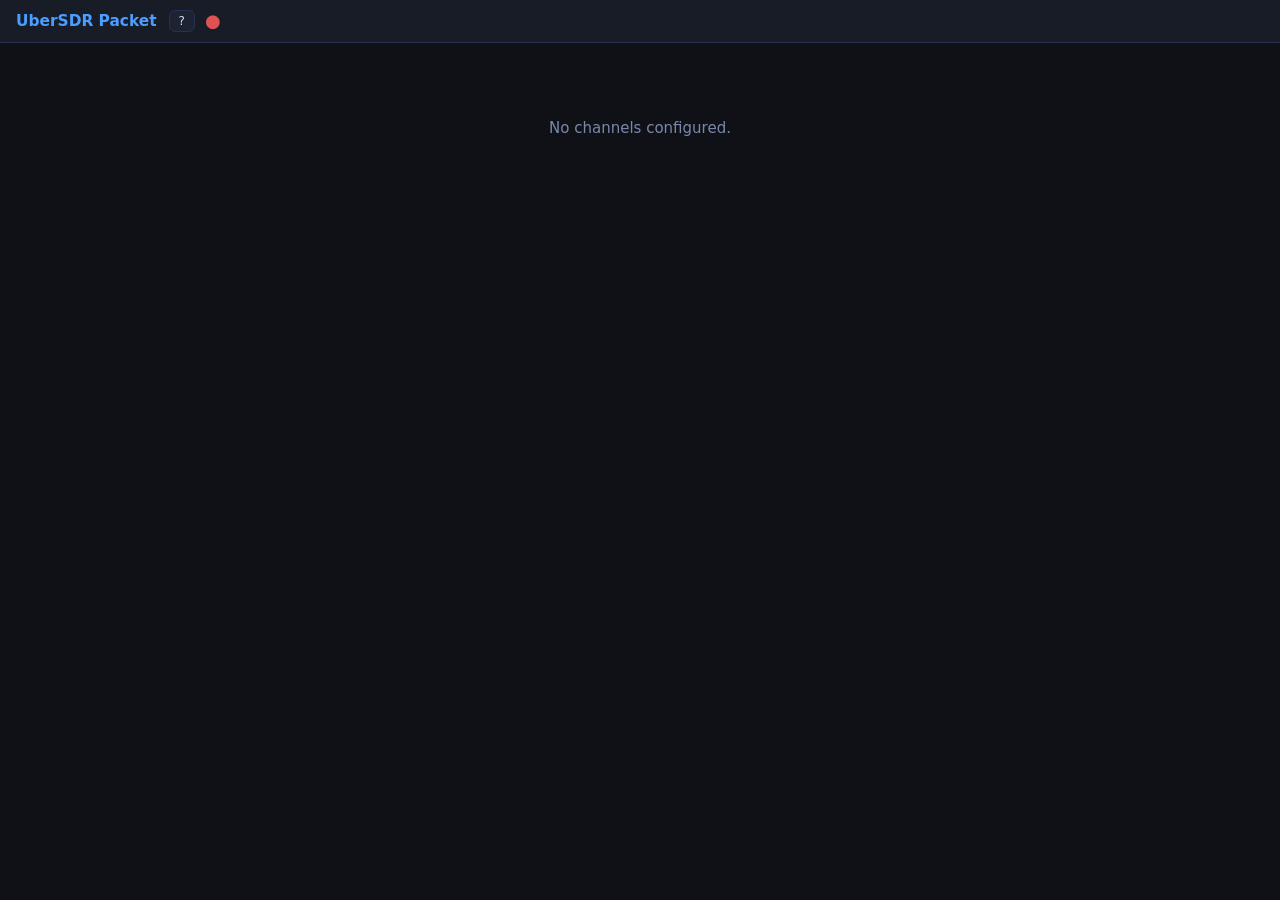
==== commit 46d6e25c: "Release madpsy/ubersdr-packet:latest" ====
--- a/static/index.html
+++ b/static/index.html
@@ -11,6 +11,7 @@
   <header>
     <div class="header-inner">
       <h1>UberSDR Packet</h1>
+      <div id="rx-info" class="rx-info hidden"></div>
       <div class="header-actions">
         <button id="btn-api-docs" class="btn btn-secondary btn-sm" onclick="showApiDocs()" title="API Documentation">?</button>
         <button id="login-btn" class="btn btn-secondary btn-sm hidden" onclick="showLoginModal()">Login</button>
--- a/static/style.css
+++ b/static/style.css
@@ -48,9 +48,48 @@
   font-size: 1.1rem;
   font-weight: 600;
   color: var(--accent);
+  flex-shrink: 0;
+}
+.header-actions { display: flex; align-items: center; gap: 10px; }
+
+/* ── Receiver info (header) ──────────────────────────────────────────────── */
+.rx-info {
+  display: flex;
+  align-items: center;
+  gap: 10px;
+  flex-wrap: wrap;
+  font-size: 0.82em;
+  color: var(--text-dim);
   flex: 1;
-}
-.header-actions { display: flex; align-items: center; gap: 10px; }
+  min-width: 0;
+}
+.rx-info.hidden { display: none; }
+.rx-callsign {
+  font-weight: 700;
+  color: var(--accent);
+  font-size: 1em;
+  letter-spacing: 0.03em;
+}
+.rx-name {
+  color: var(--text);
+  white-space: nowrap;
+  overflow: hidden;
+  text-overflow: ellipsis;
+  max-width: 260px;
+}
+.rx-location {
+  color: var(--text-dim);
+  white-space: nowrap;
+  overflow: hidden;
+  text-overflow: ellipsis;
+  max-width: 200px;
+}
+.rx-map-btn {
+  text-decoration: none;
+  padding: 3px 8px;
+  font-size: 0.85em;
+  flex-shrink: 0;
+}
 
 /* ── Buttons ─────────────────────────────────────────────────────────────── */
 .btn {
@@ -945,6 +984,25 @@
   min-width: 160px;
 }
 .snrh-select:focus { outline: 1px solid var(--accent); }
+/* Compact sub-channel selector (A/B/C/D) */
+.snrh-sm-row {
+  display: inline-flex;
+  align-items: center;
+  gap: 8px;
+}
+.snrh-sm-row.hidden { display: none; }
+.snrh-select-sm { min-width: 70px; }
+.snrh-auto-label {
+  display: inline-flex;
+  align-items: center;
+  gap: 5px;
+  font-size: 0.82em;
+  color: var(--text-dim);
+  cursor: pointer;
+  user-select: none;
+  white-space: nowrap;
+}
+.snrh-auto-chk { accent-color: var(--accent); cursor: pointer; }
 
 .snrh-meta {
   display: flex;
